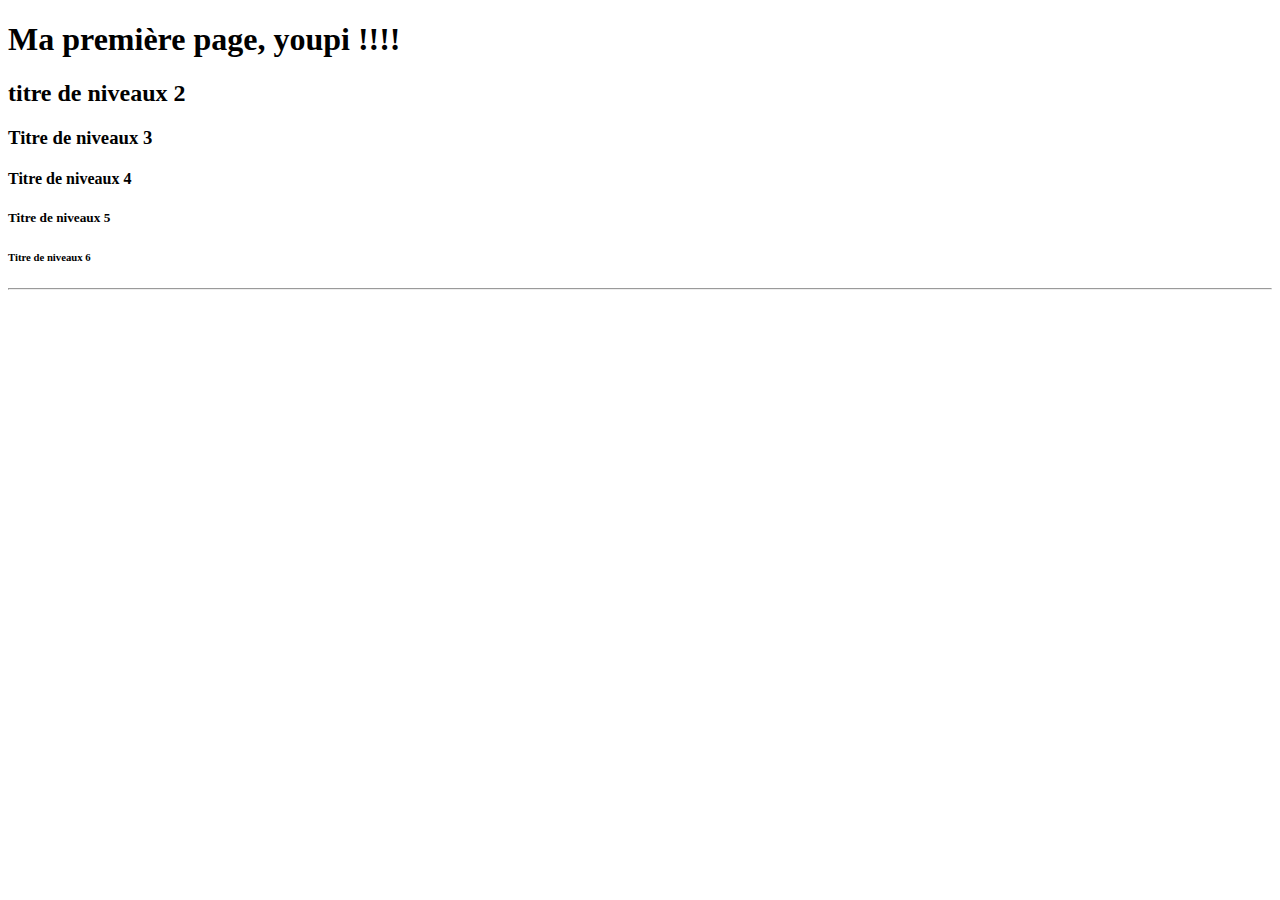
==== 01_html_css/01_balise_d_affichage.html @ 461e3e3d "first commit" ====
<!DOCTYPE html>
<html lang="fr">
<head>
    <meta charset="UTF-8">
    <meta name="viewport" content="width=device-width, initial-scale=1.0">

    <meta name ="description" content="Ma seconde page en HTML">

    <!-- Cette Balisse meta avec la valeur description de l'attribut name fournit une courte description de la page. Cela peut être utilisé par les moteurs de recherche pour afficher un extrait de description sous le lien vers la page dans les résultats de recherche (le SERP) -->

    <meta name="author" content="Tony Farret">

    <!-- Cette balise meta avec ka valeur authot de l'attribut name spécifie l'auteur de la page.
        Elle peut être utilisée pour indiquer qui a créé le contenu de la page. 

    -->
    <title>Balise de texte et CSS</title>

</head>
<body>
    
    <!-- Les balise HTML peuvent être classées en deux types principaux :
    
            - Les balises en ligne (inline)
            - Les balises bloc (blok)
        Ces catégories décrivent comment les élements HTML s'affichent et intéragissent avec les éléments qui les entourents
    -->
    <!-- 
        Un élément de types en ligne : 
         - n'est pas précédé ou suivi d'un saut de ligne 
         - ne peut pas avoir de taille définie > il occupe toute la largueur (de la page) disponible
        
     -->
     <!-- h${titre de niveau $}*6 -->
    <h1>Ma première page, youpi !!!! </h1>

    <!-- 
        la balise <h1> est une balise HTML utilisée pour définir un titre de premier niveau dans une page web. Le "h" dans h1 signifie "header" et "1" et "1" indique que c'est le titre de plus haut niveau dans la hérarchie des titres.

                En HTML, les balise de titre vont de h1 à h6, où h1 est le titre de premier niveau ( le plus important) et h6 est le titre représente une hiérarchie, et les titres sont utilisés pour organisé et structurer le contenu de la page. 
                Les titres sont des éléments de types bloc : suivis d'un retour à la ligne et une marge par défaut.

    -->

    <h2>titre de niveaux 2</h2> 
    <h3>Titre de niveaux 3</h3>
    <h4>Titre de niveaux 4</h4>
    <h5>Titre de niveaux 5</h5>
    <h6>Titre de niveaux 6</h6>

    <hr>
    <!-- "hr" horizontal ruler (règles horizontale = ligne horizontale), élément de type bloc -->

    

</body>
</html>
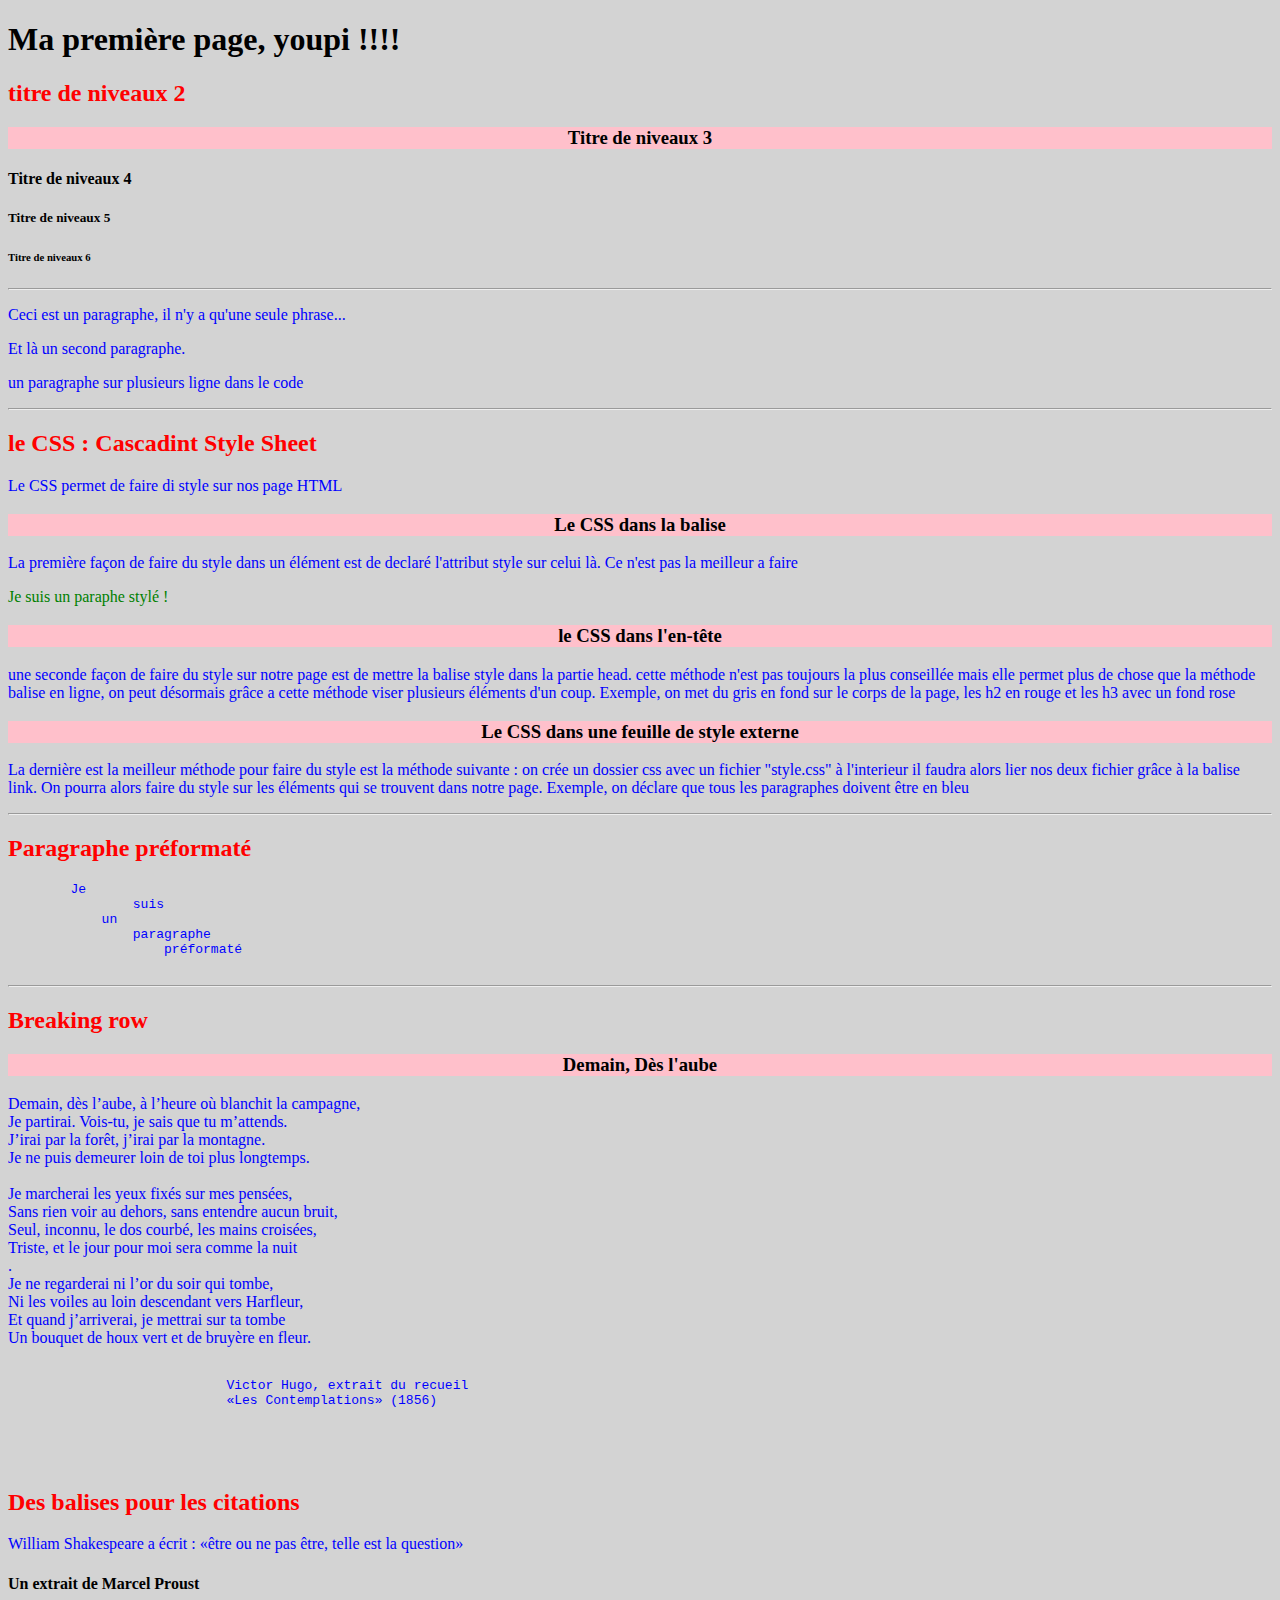
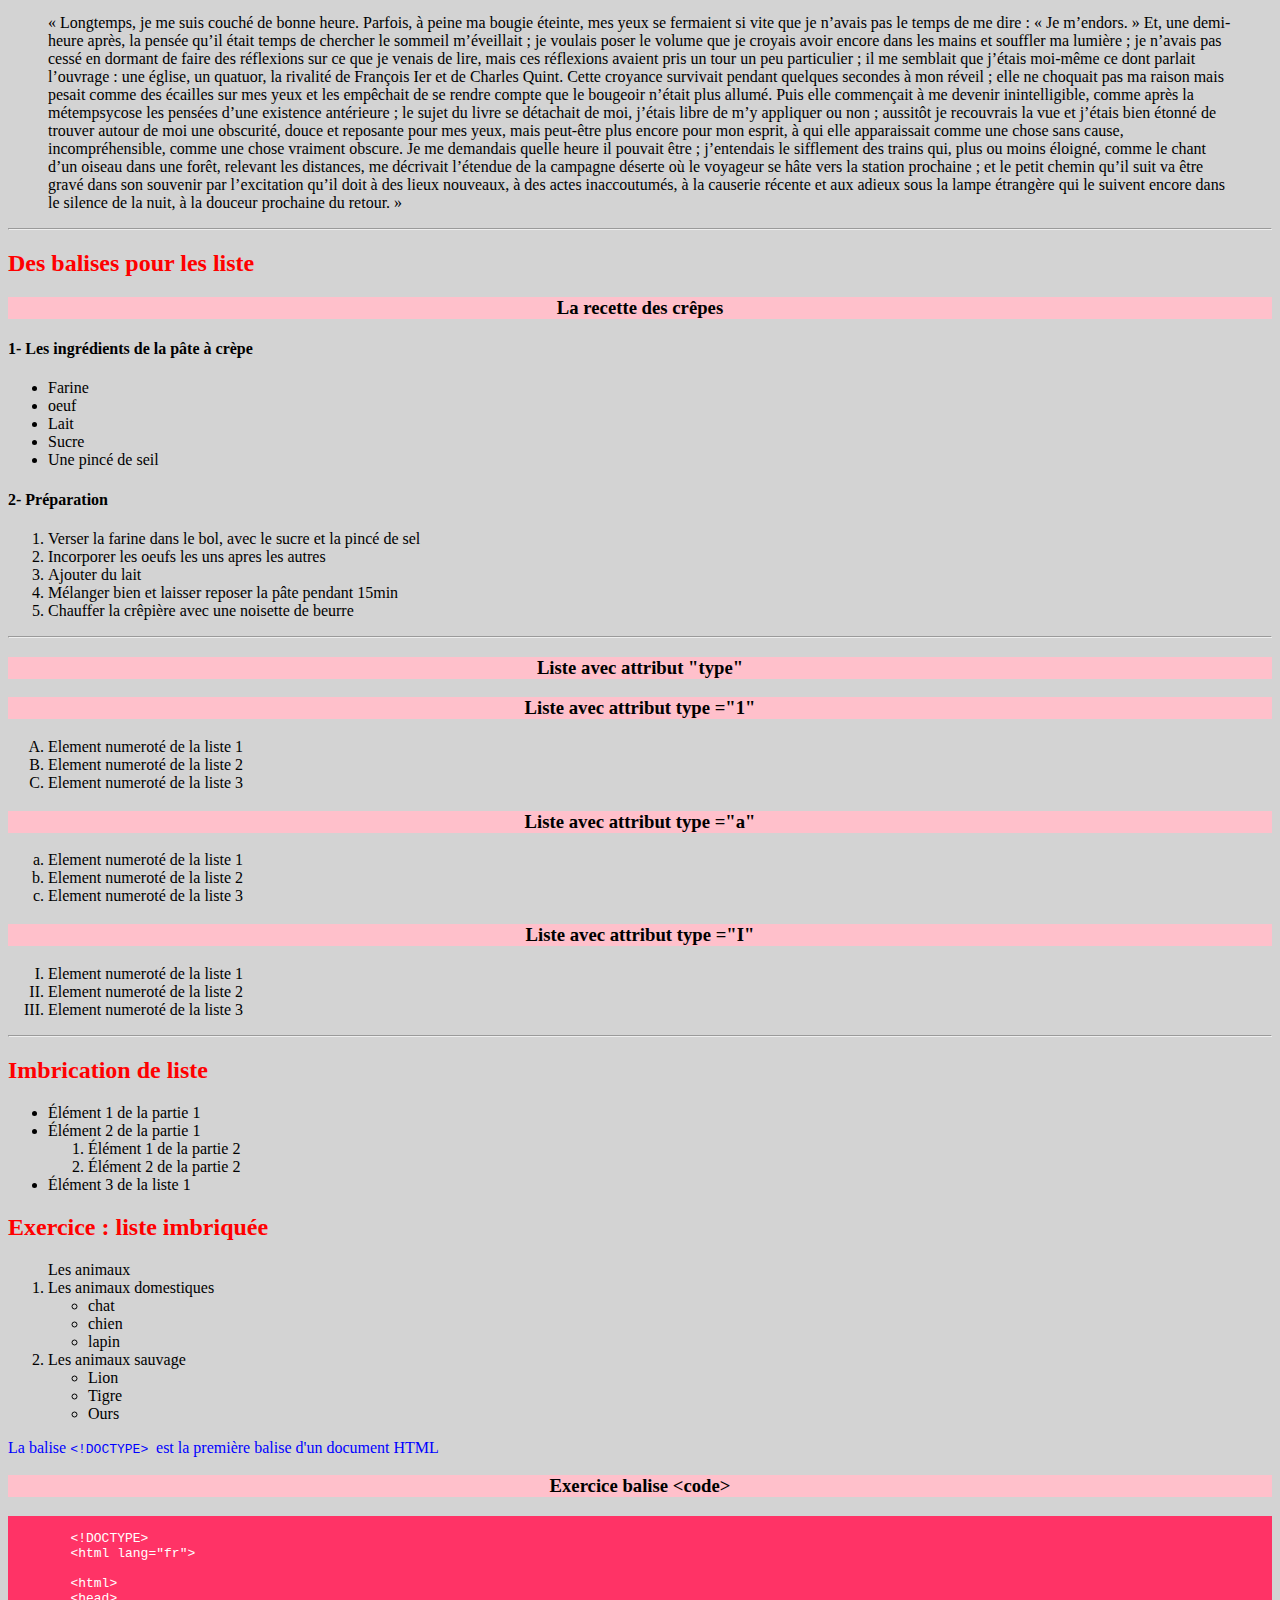
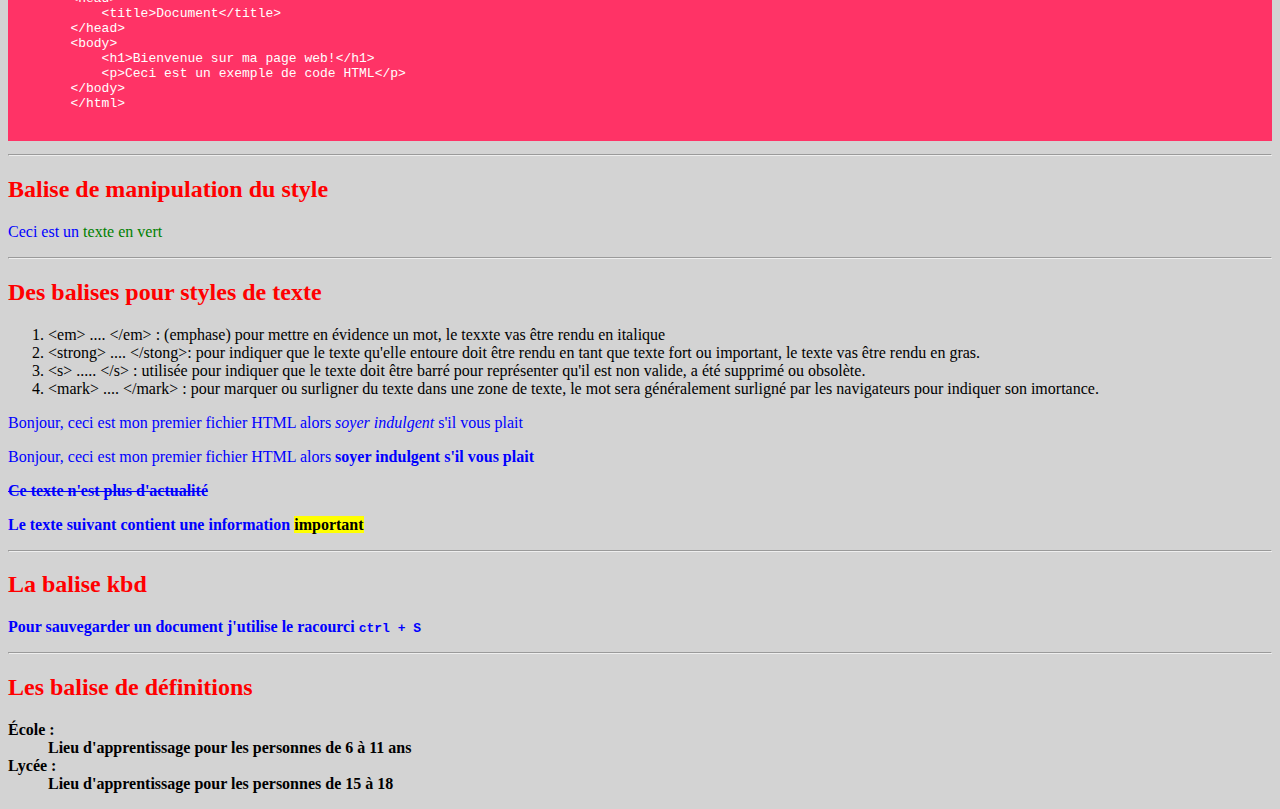
==== commit bc5bbf66: "J'ai rajouter la page mes liens.html" ====
--- a/01_html_css/01_balise_d_affichage.html
+++ b/01_html_css/01_balise_d_affichage.html
@@ -14,8 +14,23 @@
         Elle peut être utilisée pour indiquer qui a créé le contenu de la page. 
 
     -->
-    <title>Balise de texte et CSS</title>
-
+    <style>
+        body{
+            background-color: lightgray;
+        }
+        h2 {
+            color: red;
+        }
+
+        h3 {
+            background-color: pink;
+            text-align: center;
+        }
+    </style>
+
+    <link rel="stylesheet" type="text/css" href="assets/css/01_balise_d_affichage.css">  
+    
+    <title>Balises de texte et CSS</title>
 </head>
 <body>
     
@@ -51,7 +66,297 @@
     <hr>
     <!-- "hr" horizontal ruler (règles horizontale = ligne horizontale), élément de type bloc -->
 
-    
-
+    <p>Ceci est un paragraphe, il n'y a qu'une seule phrase...</p>
+    <p>Et là un second paragraphe.</p>
+
+    <p> un paragraphe sur plusieurs ligne dans le code </p>
+
+    <hr>
+
+    <h2>le CSS : Cascadint Style Sheet</h2>
+    <p>Le CSS permet de faire di style sur nos page HTML</p>
+    <!--
+        3 façons pour déclarer le style :
+            - style en ligne : avec l'attribut style dans la balise ouvrante 
+            - style dans la balise <style> directement dans la partie head (l'en-tête)
+            - déclarée, le sytle dans un ficher .CSS : feuille de style
+    -->
+
+    <h3>Le CSS dans la balise</h3>
+    <p>La première façon de faire du style dans un élément est de declaré l'attribut style sur celui là. Ce n'est pas la meilleur a faire</p>
+    <p style="color: green; front-weight: bolder;"> Je suis un paraphe stylé !</p>
+    
+    <h3>le CSS dans l'en-tête</h3>
+    <p> une seconde façon de faire du style sur notre page est de mettre la balise style dans la partie head. cette méthode n'est pas toujours la plus conseillée mais elle permet plus de chose que la méthode balise en ligne, on peut désormais grâce a cette méthode viser plusieurs éléments d'un coup. Exemple, on met du gris en fond sur le corps de la page, les h2 en rouge et les h3 avec un fond rose </p>
+    <h3>Le CSS dans une feuille de style externe</h3>
+    <p>La dernière est la meilleur méthode pour faire du style est la méthode suivante : on crée un dossier css avec un fichier "style.css" à l'interieur il faudra alors lier nos deux fichier grâce à la balise link. On pourra alors faire du style sur les éléments qui se trouvent dans notre page. Exemple, on déclare que tous les paragraphes doivent être en bleu</p>
+    <hr>
+
+    <h2>Paragraphe préformaté</h2>
+    <!-- Le texte est préformaté avec une typographie à chasse fixe (toutes les lettres occuppent la même largeur) -->
+
+    <p><pre>
+        Je
+                suis 
+            un
+                paragraphe
+                    préformaté
+    </p></pre>
+
+
+<hr>
+
+<h2>Breaking row</h2>
+
+<h3>Demain, Dès l'aube</h3>
+<!-- Pour mettre <br> à chaque fin de ligne sans avoir besoin de le saisir à chaque fois, on a cliquer sur chaque fin de ligne avec la touche alt enfoncée et saisir le code <br> -->
+<p>
+Demain, dès l’aube, à l’heure où blanchit la campagne,<br>
+Je partirai. Vois-tu, je sais que tu m’attends.<br>
+J’irai par la forêt, j’irai par la montagne.<br>
+Je ne puis demeurer loin de toi plus longtemps.<br>
+<br>
+Je marcherai les yeux fixés sur mes pensées,<br>
+Sans rien voir au dehors, sans entendre aucun bruit,<br>
+Seul, inconnu, le dos courbé, les mains croisées,<br>
+Triste, et le jour pour moi sera comme la nuit<br>.
+<br>
+Je ne regarderai ni l’or du soir qui tombe,<br>
+Ni les voiles au loin descendant vers Harfleur,<br>
+Et quand j’arriverai, je mettrai sur ta tombe<br>
+Un bouquet de houx vert et de bruyère en fleur.<br>
+</p>
+
+<p><pre>
+
+                            Victor Hugo, extrait du recueil 
+                            «Les Contemplations» (1856)
+
+                        </p></pre>
+
+
+    <br>
+
+    <h2> Des balises pour les citations</h2>
+
+    <!-- La balise <cite> en HTML est utilisée pour indiquer le titre d'une oeuvre créative, telle qu'un livre, un film, une chanson ou toute autre productiob similaire  -->
+    <p>William Shakespeare a écrit : <q>être ou ne pas être, telle est la question</q> </p>
+    <!-- La balise q= quote : est utilisé pour marquer du texte comme une citation courte dans un document, le rendu est avec des guillemets -->
+
+    <h4>Un extrait de Marcel Proust</h4>
+
+    <Blockquote>
+        « Longtemps, je me suis couché de bonne heure. Parfois, à peine ma bougie éteinte, mes yeux se fermaient si vite
+        que je n’avais pas le temps de me dire : « Je m’endors. » Et, une demi-heure après, la pensée qu’il était temps
+        de chercher le sommeil m’éveillait ; je voulais poser le volume que je croyais avoir encore dans les mains et
+        souffler ma lumière ; je n’avais pas cessé en dormant de faire des réflexions sur ce que je venais de lire, mais
+        ces réflexions avaient pris un tour un peu particulier ; il me semblait que j’étais moi-même ce dont parlait
+        l’ouvrage : une église, un quatuor, la rivalité de François Ier et de Charles Quint. Cette croyance survivait
+        pendant quelques secondes à mon réveil ; elle ne choquait pas ma raison mais pesait comme des écailles sur mes
+        yeux et les empêchait de se rendre compte que le bougeoir n’était plus allumé. Puis elle commençait à me devenir
+        inintelligible, comme après la métempsycose les pensées d’une existence antérieure ; le sujet du livre se
+        détachait de moi, j’étais libre de m’y appliquer ou non ; aussitôt je recouvrais la vue et j’étais bien étonné
+        de trouver autour de moi une obscurité, douce et reposante pour mes yeux, mais peut-être plus encore pour mon
+        esprit, à qui elle apparaissait comme une chose sans cause, incompréhensible, comme une chose vraiment obscure.
+        Je me demandais quelle heure il pouvait être ; j’entendais le sifflement des trains qui, plus ou moins éloigné,
+        comme le chant d’un oiseau dans une forêt, relevant les distances, me décrivait l’étendue de la campagne déserte
+        où le voyageur se hâte vers la station prochaine ; et le petit chemin qu’il suit va être gravé dans son souvenir
+        par l’excitation qu’il doit à des lieux nouveaux, à des actes inaccoutumés, à la causerie récente et aux adieux
+        sous la lampe étrangère qui le suivent encore dans le silence de la nuit, à la douceur prochaine du retour. »
+    </Blockquote>
+    <!-- La balise <blockquote> est utilisée pour les citations longues qui peuvent necessiter une indentation ou mise en forme spéciale --> 
+    
+    <hr>
+
+    <h2>Des balises pour les liste </h2>
+
+
+    <h3>La recette des crêpes</h3>
+    <h4>1- Les ingrédients de la pâte à crèpe</h4>
+
+    <ul> <!-- ul = unordred liste : liste non ordonnée --> 
+        <li>Farine</li> <!-- li = liste item : Elément de lists -->
+        <li>oeuf</li>
+        <li>Lait</li>
+        <li>Sucre</li>
+        <li>Une pincé de seil </li>
+    </ul>
+    <!--
+        La balise ul permet de créer une liste non ordonée. Il faut l'ouvrir en début de la list et la fermer après le dernier élément de la liste
+        la balise li permet de créer un élément de la liste 
+        Visuellement, des puces (les points noir) apparaissent automatiquement (modifiable en CSS)
+    -->
+    <h4>2- Préparation</h4>
+    <ol><!-- ol=ordred list : liste ordonnée-->
+        <li>Verser la farine dans le bol, avec le sucre et la pincé de sel</li>
+        <li>Incorporer les oeufs les uns apres les autres</li>
+        <li>Ajouter du lait</li>
+        <li>Mélanger bien et laisser reposer la pâte pendant 15min</li>
+        <li>Chauffer la crêpière avec une noisette de beurre</li>
+    </ol>
+
+    <hr>
+
+    <h3>Liste avec attribut "type"</h3>
+
+    <h3>Liste avec attribut type ="1"</h3> 
+    <ol type="A">
+        <!-- li{Element numéroté de la liste $}*3 -->
+        <li>Element numeroté de la liste 1</li>                                  
+        <li>Element numeroté de la liste 2</li> 
+        <li>Element numeroté de la liste 3</li> 
+    </ol>
+    <h3>Liste avec attribut type ="a"</h3>
+    <ol type="a">
+            <!-- li{Element numéroté de la liste $}*3 -->
+            <li>Element numeroté de la liste 1</li>                                  
+            <li>Element numeroté de la liste 2</li> 
+            <li>Element numeroté de la liste 3</li> 
+    </ol>
+
+     <h3>Liste avec attribut type ="I"</h3>
+
+    <ol type="I">
+        <!-- li{Element numéroté de la liste $}*3 -->
+        <li>Element numeroté de la liste 1</li>                                  
+        <li>Element numeroté de la liste 2</li> 
+        <li>Element numeroté de la liste 3</li> 
+    </ol>
+
+    <!--
+        - Les éléments ul et ol ne peuvent pas contenir que des éléments li 
+        - Chaque li peut contenir des éléments bloc (p, h2)
+        - Les listes peuvent s'imbriquer
+        - on peut mélanger ul est ol à condition de les fermer correctement 
+    -->
+    <hr> 
+    <h2>Imbrication de liste</h2>
+      
+    <!-- une liste imbriquée -->
+
+    <ul>
+        <li>Élément 1 de la partie 1 </li>
+        <li> Élément 2 de la partie 1
+            <ol>
+                <li>Élément 1 de la partie 2</li>
+                <li>Élément 2 de la partie 2</li>
+            </ol>
+        </li>  
+        <li>Élément 3 de la liste 1</li>
+        
+    </ul>
+    <h2>Exercice :  liste imbriquée</h2>
+
+        <ol>Les animaux
+            <li>Les animaux domestiques
+                 <ul>
+                    <li>chat</li>
+                    <li>chien</li>
+                    <li>lapin</li>
+                </ul>
+
+            </li>
+
+             <li>Les animaux sauvage
+            <ul>
+                <li>Lion</li>
+                <li>Tigre</li>
+                <li>Ours</li>
+            </ul>
+            </li>
+        </ol>
+
+        
+    <!--
+        La balise <code> est utilisée en HTML pour définir du texte en tent que code source informatique l'utilisation de cette balise permet de conserver la mise en forme du code, telle qu'elle apparaît dans un éditeur de texte, en preservant l'identification et utilisant une police de caractères spécifique pour le code 
+    -->
+
+<p>La balise <code> &lt;!DOCTYPE&gt; </code> est la première balise d'un document HTML</p>
+
+ 
+       <!-- &gt; et &lt; sont des entités de caractères en HTML (ou entité HTML)  qui représentent respectivement les symboles ">" et "<"
+        Une entité HTML, est une suite ceractères débutent par une esperluette (&) et se terminent par un point-virgule (;) utilisé pour affiché un caractère spécial -->
+
+    <!-- 
+        Voici quelques autres entités HTML couramment utilisées :
+
+            &amp; : Représente le symbole "&" (esperluette). Utilisé pour afficher le caractère "&" dans le texte sans être interprété comme le début d'une entité HTML.
+
+            &quot; : Représente le symbole '"' (guillemet double). Utilisé pour afficher un guillemet double dans le texte.
+
+            &apos; : Représente le symbole "'" (apostrophe). Utilisé pour afficher une apostrophe dans le texte.
+
+              &nbsp : Représente un espace insécable (non-breaking space). Utilisé pour insérer un espace qui ne peut pas être rompu par un saut de ligne. si 2 mots sont séparés par   lorsqu'ils sont au bout d'une ligne et qu'il ne reste plus assez de place pour qu'un seule reste sur cette ligne, alors les 2 mots passe à la ligne suivante
+
+            &copy; : Représente le symbole de copyright ©.
+
+            &reg; : Représente le symbole de marque déposée ®.
+
+            &trade; : Représente le symbole de marque commerciale ™.
+
+            &deg; : Représente le symbole degré °.
+
+            &euro; : Représente le symbole de l'euro €.
+
+            &yen; : Représente le symbole du yen ¥.
+    -->
+<h3> Exercice balise &lt;code&gt;</h3>
+    <pre style="background-color: #ff3366;color:#fff;">
+        <code>
+        &lt;!DOCTYPE&gt;
+        &lt;html lang="fr"&gt;
+
+        &lt;html&gt;
+        &lt;head&gt;
+            &lt;title&gt;Document&lt;/title&gt;
+        &lt;/head&gt;
+        &lt;body&gt;
+            &lt;h1&gt;Bienvenue sur ma page web!&lt;/h1&gt;
+            &lt;p&gt;Ceci est un exemple de code HTML&lt;/p&gt;
+        &lt;/body&gt;
+        &lt;/html&gt;
+        </code>
+    </pre>
+    <hr>
+    <h2>Balise de manipulation du style </h2><p>Ceci est un <span>texte en vert</span></p>
+
+    <!-- La balise <span> en HTML est une balise universelle de type inline. C'est une balise de conteneur générique et neutre qui ne modifie pas le style ou la mise en forme du contenu qu'elle entoure. La balise <span> est souvent utilisée en conjonction avec CSS pour définir des Styles spécifiques à parties spécifiques du texte -->
+    
+    <hr>
+    <h2>Des balises pour styles de texte</h2>
+
+    <ol>
+        <li>&lt;em> .... &lt;/em> : (emphase) pour mettre en évidence un mot, le texxte vas être rendu en italique</li>
+        <li>
+            &lt;strong> .... &lt;/stong>: pour indiquer que le texte qu'elle entoure doit être rendu en tant que texte fort ou important, le texte vas être rendu en gras.
+        </li>
+        <li>
+            &lt;s> ..... &lt;/s> : utilisée pour indiquer que le texte doit être barré pour représenter qu'il est non valide, a été supprimé ou obsolète.
+        </li>
+        <li>
+            &lt;mark> .... &lt;/mark> : pour marquer ou surligner du texte dans une zone de texte, le mot sera généralement surligné par les navigateurs pour indiquer son imortance. 
+        </li>
+    </ol>
+
+    <p> Bonjour, ceci est mon premier fichier HTML alors <em> soyer indulgent</em> s'il vous plait </p>
+    <p> Bonjour, ceci est mon premier fichier HTML alors <strong> soyer indulgent</stong> s'il vous plait </p>
+    <p><s>Ce texte n'est plus d'actualité </s></p>
+    <p>Le texte suivant contient une information <mark>important</mark></p>
+
+    <hr>
+    <h2>La balise kbd</h2>
+    <!--- La balise kbd est une abréviation de keyboard. cette balaise permettera donc de faire comprendre au navigateur que l'on parle d'une manipulation du clavier -->
+    <p>Pour sauvegarder un document j'utilise le racourci <kbd>ctrl + S</kbd></p>
+
+    <hr>
+    <h2>Les balise de définitions</h2>
+    <dl><!-- dl= définition list (liste de définition)-->
+        <dt>École :</dt><!--dt=definition term (term à définir)-->
+        <dd>Lieu d'apprentissage pour les personnes de 6 à 11 ans</dd><!--définition-->
+    
+        <dt>Lycée :</dt>
+        <dd>Lieu d'apprentissage pour les personnes de 15 à 18</dd>
+    </dl>
 </body>
-</html>+</html>
+
--- a/01_html_css/assets/css/01_balise_d_affichage.css
+++ b/01_html_css/assets/css/01_balise_d_affichage.css
@@ -0,0 +1,32 @@
+/* Commentaire */
+/* feuille de style */ 
+
+/* Syntaxte du language de développement CSS */
+
+/*
+    selecteur {
+        propriété: valeur 
+    }
+
+*/
+
+/* Je selectionne deux éléments au même temps avec une virgule (,) */
+
+p, pre {
+    color: blue;
+}
+
+
+/*
+    Les valeurs possible pour les couleurs : 
+        ->Notation hexadecimale : #ffffff (blanc)
+        ->Notation hexadecimal courte : #fff
+        ->Notation rgb(255,255,255,0) -> rouge vert bleu
+        ->Notation rgba(255,255,255,0) -> le dernier chiffre correspond à l'opacité : entre 0 (transparent) et 1 (
+        ->Notation avec des mots clés -> red, green, bleu 
+*/
+
+span {
+    color: green; 
+
+}